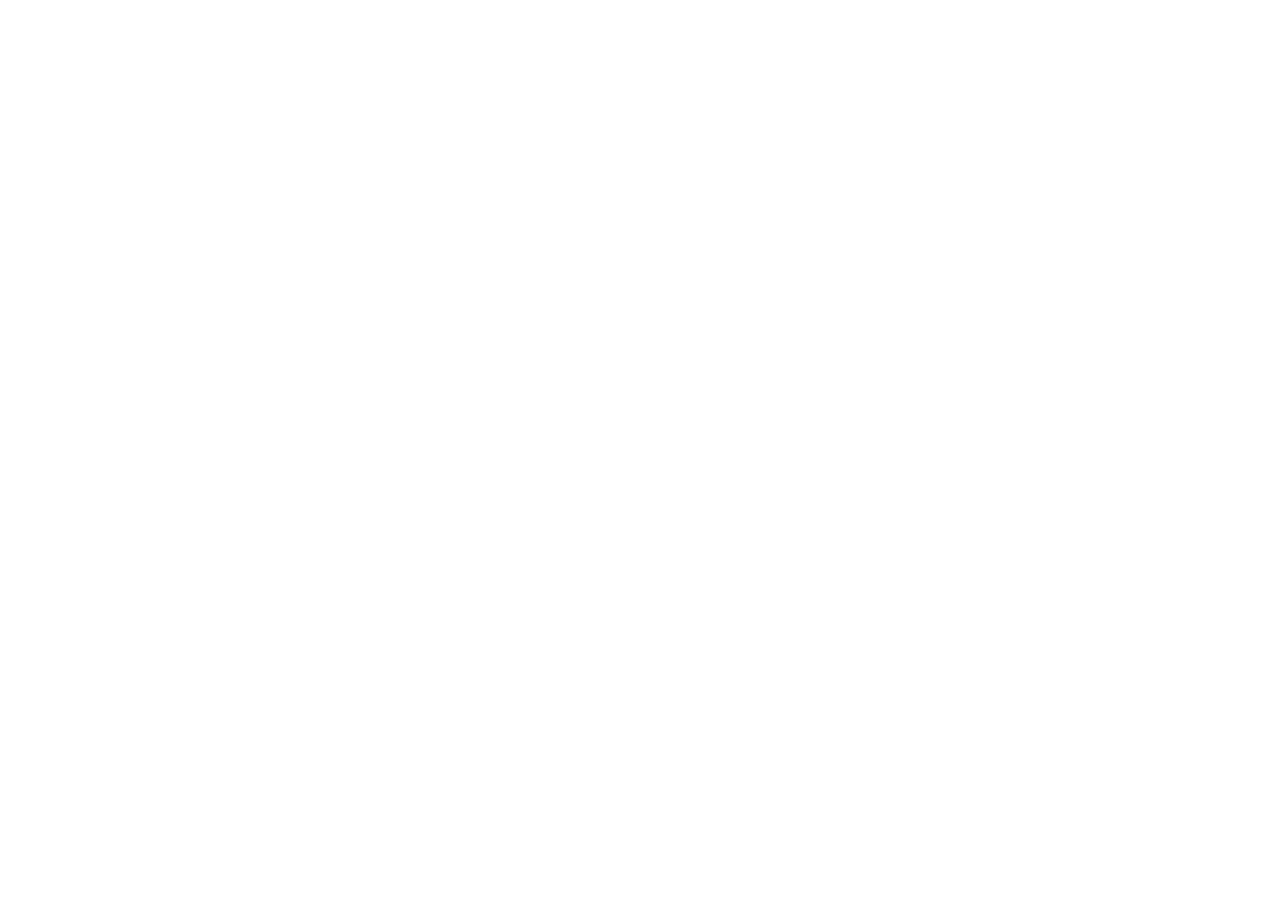
==== index.html @ dee60db5 "Create index.html" ====
<!DOCTYPE html>
<html>
<head>
  <meta charset="utf-8">
  <meta http-equiv="X-UA-Compatible" content="IE=edge">
  <title>TensorFlow.js</title>
  
  <! local tensorflow.js file is downloaded from https://cdn.jsdelivr.net/npm/@tensorflow/tfjs@latest URL >
  
  <script src="tensorflow.js"></script>

</head>

<body>
    
  <script>
      const model = tf.sequential();
      model.add(tf.layers.dense({inputShape: [784], units: 128, activation: 'relu'}));
      model.add(tf.layers.dense({units: 10, activation: 'softmax'}));
      model.summary();
      model.compile(optimizer="Adam",loss="sparse_categorical_crossentropy",metrics=['accuracy']);
  </script>
  
</body>
</html>
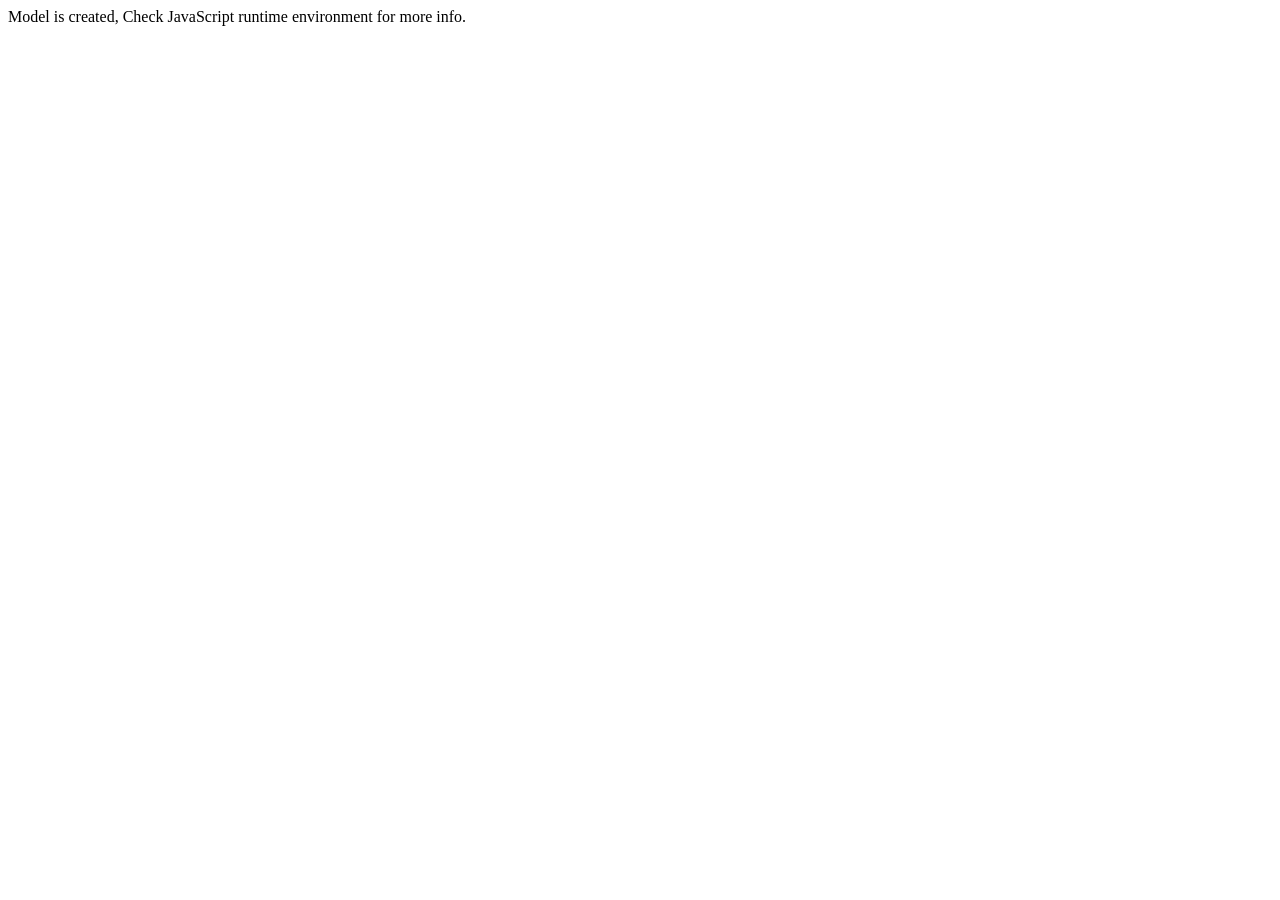
==== commit 487271c3: "Update index.html" ====
--- a/index.html
+++ b/index.html
@@ -18,7 +18,7 @@
       model.add(tf.layers.dense({inputShape: [784], units: 128, activation: 'relu'}));
       model.add(tf.layers.dense({units: 10, activation: 'softmax'}));
       model.summary();
-      model.compile(optimizer="Adam",loss="sparse_categorical_crossentropy",metrics=['accuracy']);
+      document.writeln("Model is created, Check JavaScript runtime environment for more info.");
   </script>
   
 </body>
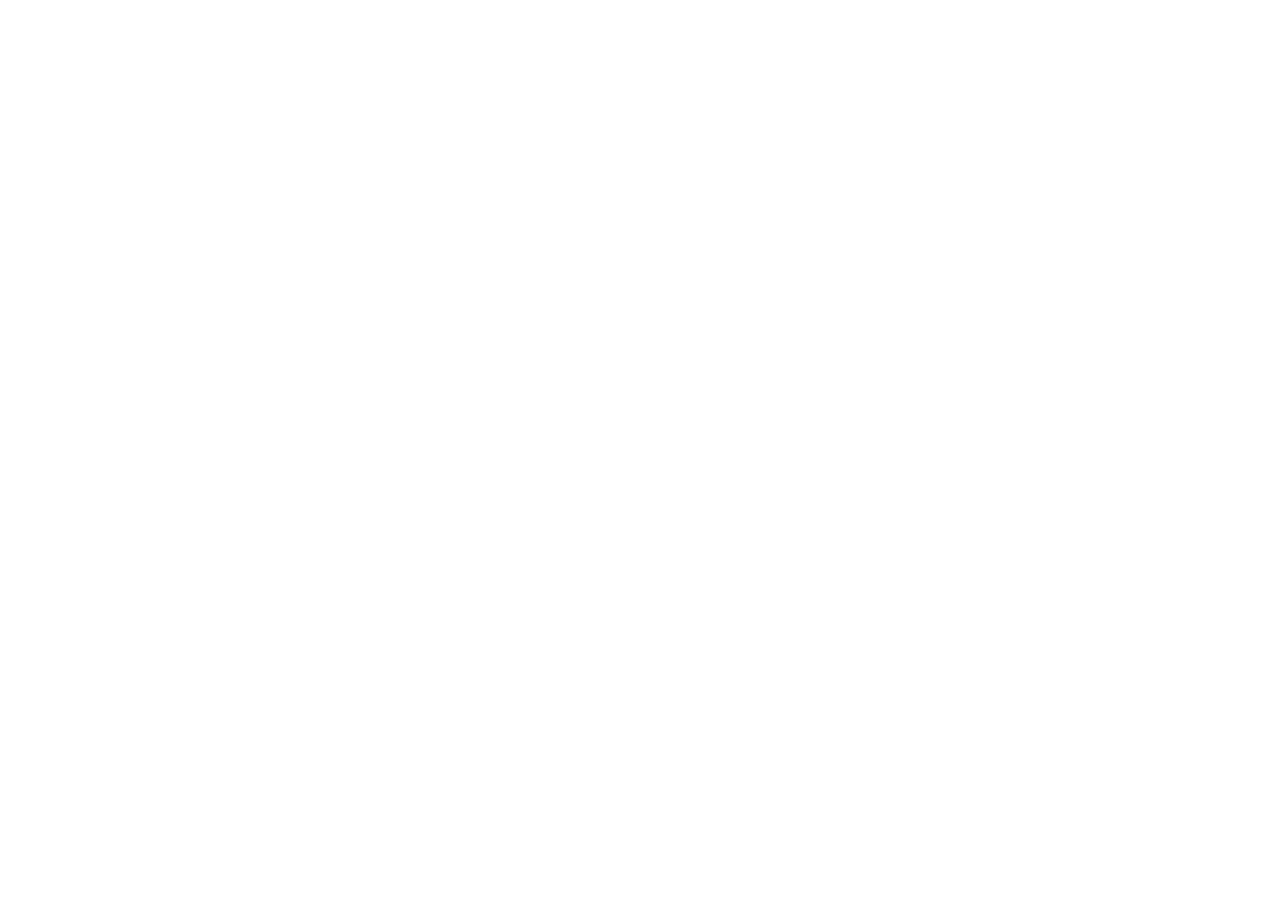
==== commit 58beea98: "Update index.html" ====
--- a/index.html
+++ b/index.html
@@ -3,23 +3,21 @@
 <head>
   <meta charset="utf-8">
   <meta http-equiv="X-UA-Compatible" content="IE=edge">
-  <title>TensorFlow.js</title>
-  
-  <! local tensorflow.js file is downloaded from https://cdn.jsdelivr.net/npm/@tensorflow/tfjs@latest URL >
-  
+  <meta name="viewport" content="width=device-width, initial-scale=1.0">
+  <title>TensorFlow.js Tutorial</title>
+
+  <!-- Import TensorFlow.js -->
   <script src="tensorflow.js"></script>
 
 </head>
 
 <body>
     
-  <script>
-      const model = tf.sequential();
-      model.add(tf.layers.dense({inputShape: [784], units: 128, activation: 'relu'}));
-      model.add(tf.layers.dense({units: 10, activation: 'softmax'}));
-      model.summary();
-      document.writeln("Model is created, Check JavaScript runtime environment for more info.");
-  </script>
-  
+    <!-- Import the data file -->
+    <script src="mnist.js" type="module"></script>
+    
+    <!-- Import the main script file -->
+    <script src="model.js" type="module"></script>
+
 </body>
 </html>
